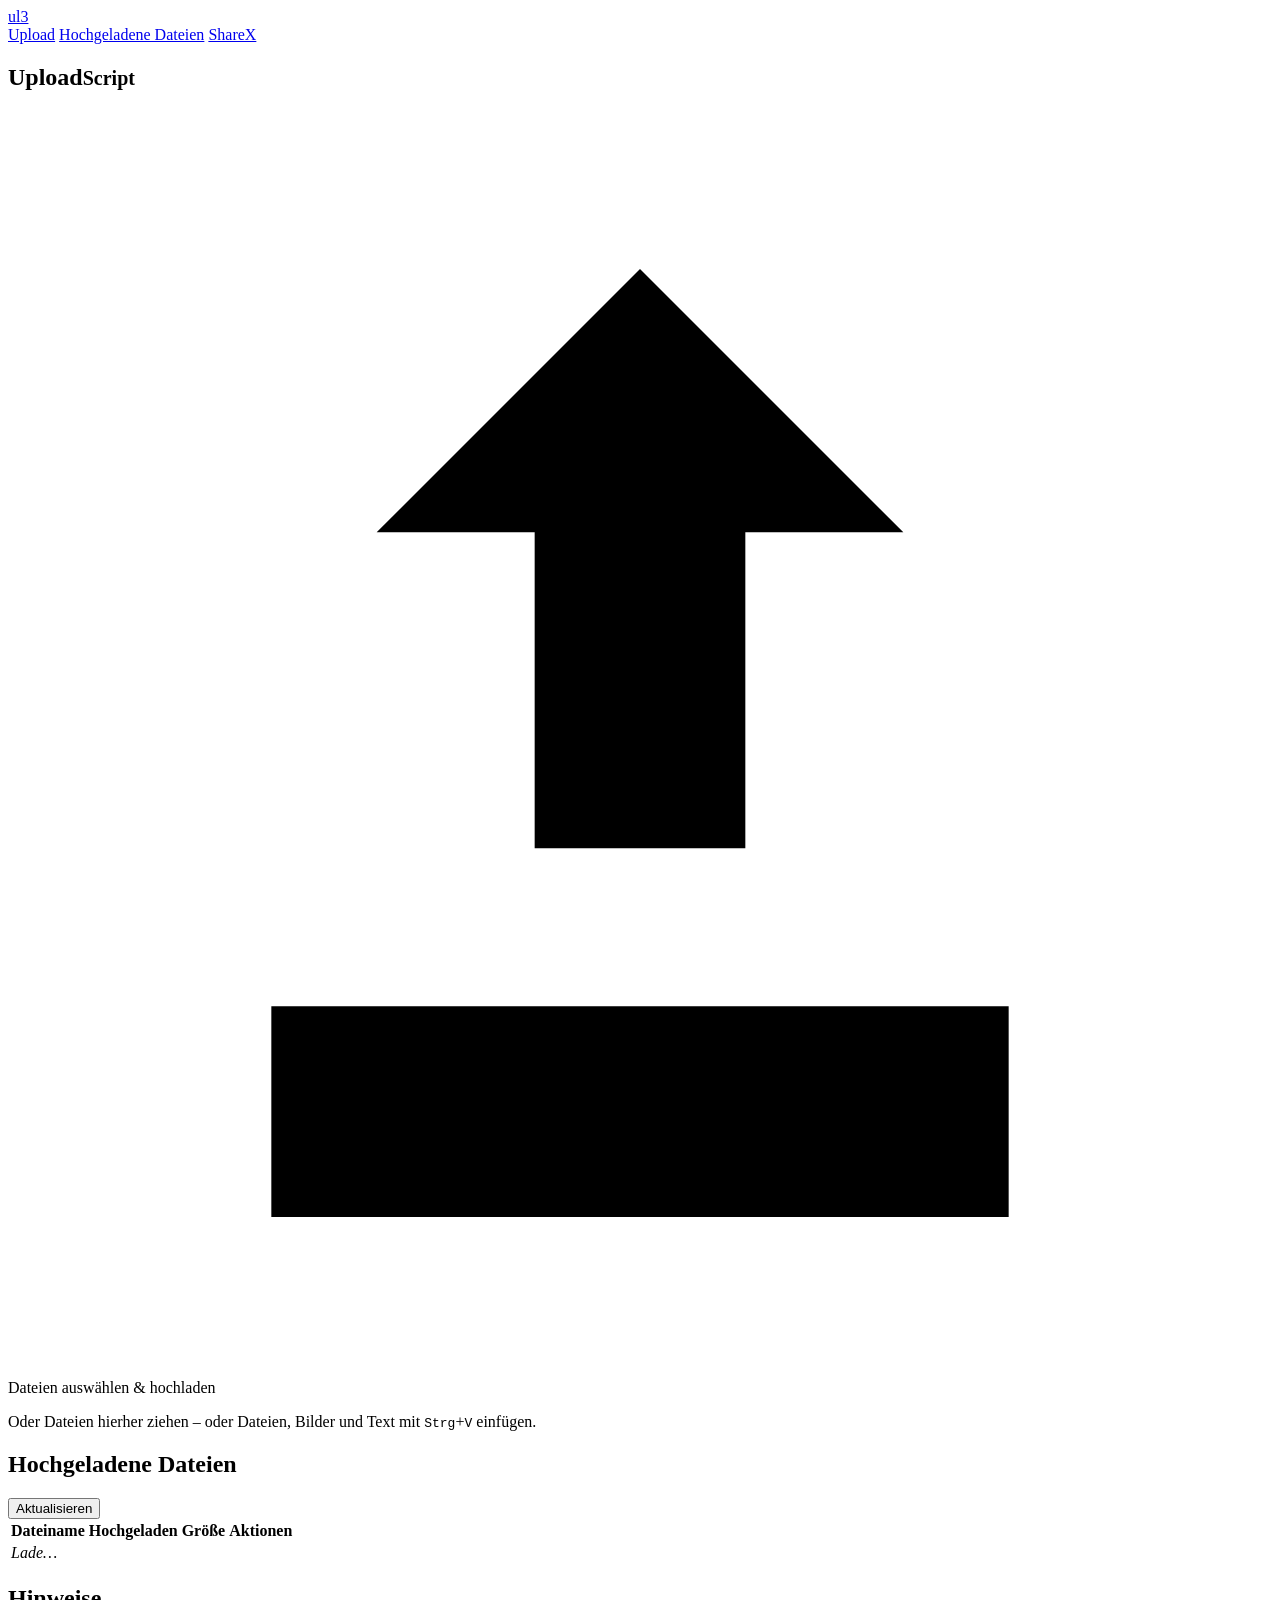
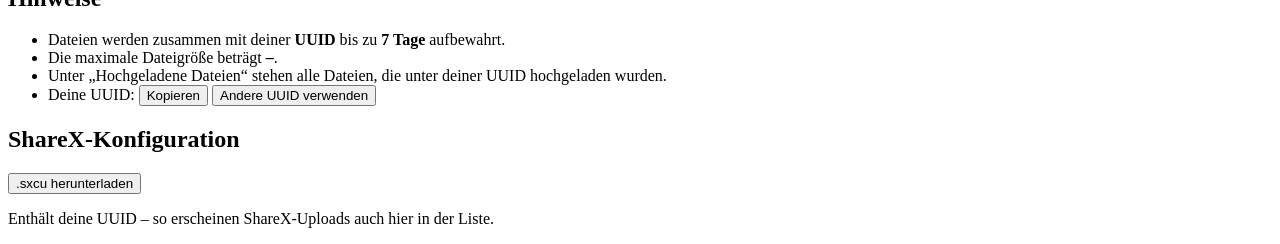
==== web/index.html @ 88bdb036 "Make paste button match the upload button's size Both buttons sit in an equal-width grid row on desk" ====
<!doctype html>
<html lang="de">
<head>
	<meta charset="utf-8">
	<meta name="viewport" content="width=device-width, initial-scale=1">
	<meta name="robots" content="noindex, nofollow">
	<meta name="color-scheme" content="light dark">
	<title>Upload – ul3</title>
	<link rel="icon" href="/favicon.ico">
	<link rel="stylesheet" href="/style.css">
	<script src="/app.js" defer></script>
</head>
<body>
	<header class="topbar">
		<a href="/" class="brand" aria-label="Startseite"><span class="logo"></span><span>ul3</span></a>
		<nav>
			<a href="#upload">Upload</a>
			<a href="#history">Hochgeladene Dateien</a>
			<a href="#sharex">ShareX</a>
		</nav>
	</header>

	<main>
		<section id="upload" class="card dropzone">
			<h1>Upload<small>Script</small></h1>
			<div class="upload-actions">
			<label class="btn btn-primary btn-lg">
				<svg viewBox="0 0 24 24" aria-hidden="true"><path d="M12 3l5 5h-3v6h-4V8H7l5-5zm-7 14h14v4H5v-4z"/></svg>
				Dateien auswählen &amp; hochladen
				<input type="file" id="file-input" multiple hidden>
			</label>
			<button type="button" id="paste-btn" class="btn btn-lg" hidden>
				<svg viewBox="0 0 24 24" aria-hidden="true"><path d="M16 3h-1.2a3 3 0 0 0-5.6 0H8a2 2 0 0 0-2 2v15a2 2 0 0 0 2 2h8a2 2 0 0 0 2-2V5a2 2 0 0 0-2-2zm-4-.5a1 1 0 1 1 0 2 1 1 0 0 1 0-2zM16 20H8V5h1v2h6V5h1v15z"/></svg>
				Aus Zwischenablage einfügen
			</button>
			</div>
			<p class="muted">Oder Dateien hierher ziehen – oder Dateien, Bilder und Text mit <kbd>Strg</kbd>+<kbd>V</kbd> einfügen.</p>
			<ul id="progress" class="progress-list"></ul>
		</section>

		<section id="history" class="card">
			<div class="section-head">
				<h2>Hochgeladene Dateien</h2>
				<button type="button" class="btn btn-ghost btn-sm" id="refresh">Aktualisieren</button>
			</div>
			<div class="table-wrap">
				<table>
					<thead><tr><th>Dateiname</th><th class="hide-sm">Hochgeladen</th><th class="hide-sm num">Größe</th><th class="num">Aktionen</th></tr></thead>
					<tbody id="history-body"><tr><td colspan="4" class="muted"><em>Lade…</em></td></tr></tbody>
				</table>
			</div>
		</section>

		<section class="card">
			<h2>Hinweise</h2>
			<ul class="notes">
				<li>Dateien werden zusammen mit deiner <strong>UUID</strong> bis zu <strong id="retention">7 Tage</strong> aufbewahrt.</li>
				<li>Die maximale Dateigröße beträgt <strong id="maxsize">–</strong>.</li>
				<li>Unter „Hochgeladene Dateien“ stehen alle Dateien, die unter deiner UUID hochgeladen wurden.</li>
				<li>Deine UUID: <code id="uuid"></code>
					<button type="button" class="btn btn-ghost btn-sm" id="copy-uuid">Kopieren</button>
					<button type="button" class="btn btn-ghost btn-sm" id="set-uuid">Andere UUID verwenden</button>
				</li>
			</ul>
		</section>

		<section id="sharex" class="card">
			<div class="section-head">
				<h2>ShareX-Konfiguration</h2>
				<button type="button" class="btn btn-ghost btn-sm" id="sharex-download">.sxcu herunterladen</button>
			</div>
			<p class="muted">Enthält deine UUID – so erscheinen ShareX-Uploads auch hier in der Liste.</p>
			<pre id="sharex-config"></pre>
		</section>
	</main>

	<footer><a href="/admin" id="admin-link" hidden>Admin</a></footer>

	<div id="drop-overlay" hidden><div>Dateien loslassen zum Hochladen</div></div>
	<div id="toast" role="status" aria-live="polite"></div>
</body>
</html>
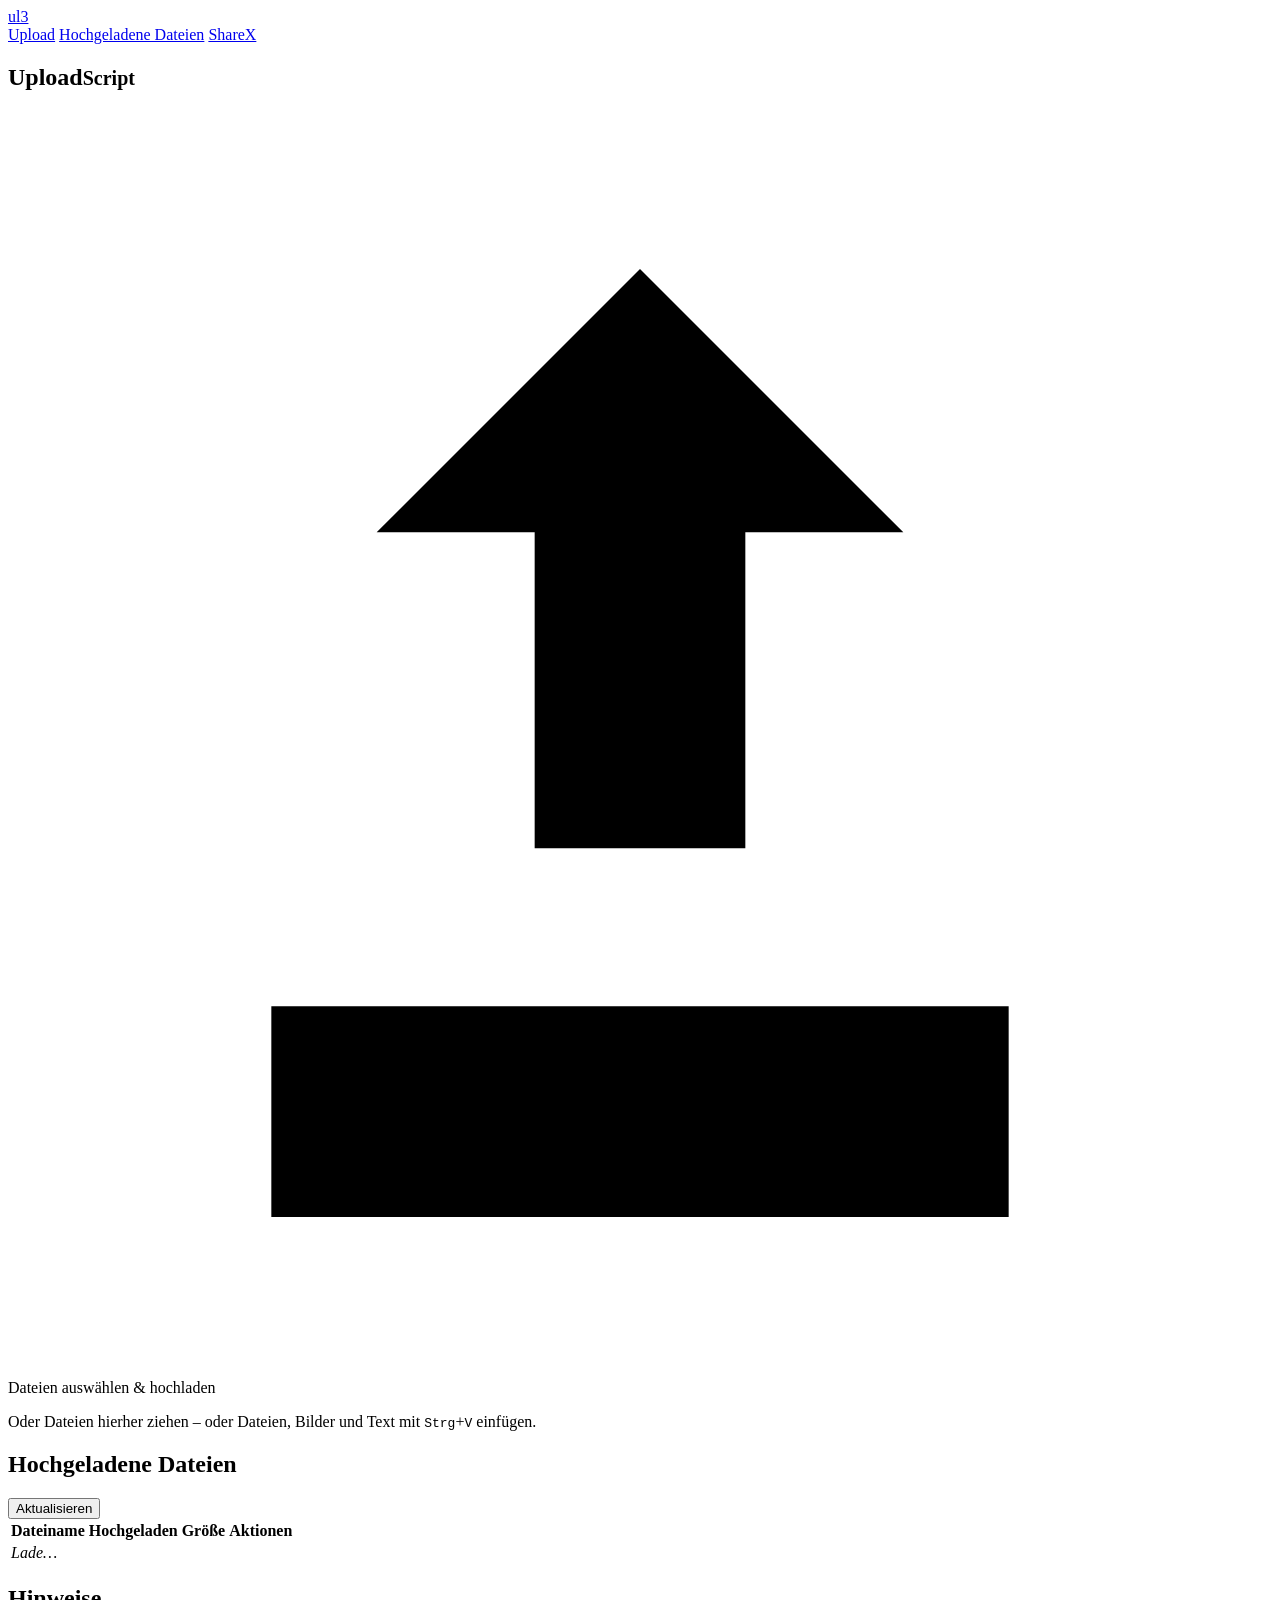
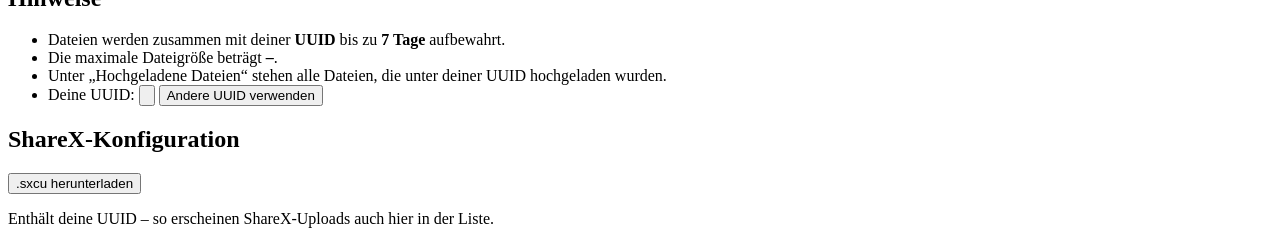
==== commit 9c92410a: "Use icons for copy/download buttons and keep admin table in its card Copy and download buttons in th" ====
--- a/web/index.html
+++ b/web/index.html
@@ -7,7 +7,11 @@
 	<meta name="color-scheme" content="light dark">
 	<title>Upload – ul3</title>
 	<link rel="icon" href="/favicon.ico">
+	<link rel="manifest" href="/manifest.json">
+	<link rel="apple-touch-icon" href="/icon-192.png">
+	<meta name="theme-color" content="#f4f5f7">
 	<link rel="stylesheet" href="/style.css">
+	<script src="/filetypes.js" defer></script>
 	<script src="/app.js" defer></script>
 </head>
 <body>
@@ -17,7 +21,16 @@
 			<a href="#upload">Upload</a>
 			<a href="#history">Hochgeladene Dateien</a>
 			<a href="#sharex">ShareX</a>
+			<a href="/admin" id="admin-link" hidden>Admin</a>
 		</nav>
+		<button type="button" class="btn btn-sm install-btn" id="install-btn" aria-label="App installieren" title="App installieren" aria-controls="install-hint" aria-expanded="false" hidden>
+			<svg viewBox="0 0 24 24" aria-hidden="true"><path d="M11 3h2v9.2l3.3-3.3 1.4 1.4L12 16l-5.7-5.7 1.4-1.4 3.3 3.3V3zM5 18h14v3H5v-3z"/></svg>
+			<span class="install-label">App installieren</span>
+		</button>
+		<div class="install-hint" id="install-hint" hidden>
+			<span>Zum Installieren: Tippe auf <strong>Teilen</strong> und dann auf <strong>Zum Home-Bildschirm</strong>.</span>
+			<button type="button" class="btn btn-ghost btn-sm btn-icon" id="install-hint-close" title="Schließen (Esc)" aria-label="Schließen">✕</button>
+		</div>
 	</header>
 
 	<main>
@@ -35,6 +48,18 @@
 			</button>
 			</div>
 			<p class="muted">Oder Dateien hierher ziehen – oder Dateien, Bilder und Text mit <kbd>Strg</kbd>+<kbd>V</kbd> einfügen.</p>
+			<div id="paste-preview" class="paste-preview" role="region" aria-labelledby="paste-preview-title" hidden>
+				<div class="paste-preview-head">
+					<h2 id="paste-preview-title">Aus Zwischenablage</h2>
+					<span class="muted" id="paste-preview-summary"></span>
+				</div>
+				<ul class="paste-preview-list" id="paste-preview-list"></ul>
+				<div class="paste-preview-actions">
+					<button type="button" class="btn" id="paste-discard">Verwerfen</button>
+					<button type="button" class="btn btn-primary" id="paste-confirm">Hochladen</button>
+				</div>
+				<p class="muted paste-preview-hint"><kbd>Enter</kbd> hochladen · <kbd>Esc</kbd> verwerfen</p>
+			</div>
 			<ul id="progress" class="progress-list"></ul>
 		</section>
 
@@ -58,7 +83,7 @@
 				<li>Die maximale Dateigröße beträgt <strong id="maxsize">–</strong>.</li>
 				<li>Unter „Hochgeladene Dateien“ stehen alle Dateien, die unter deiner UUID hochgeladen wurden.</li>
 				<li>Deine UUID: <code id="uuid"></code>
-					<button type="button" class="btn btn-ghost btn-sm" id="copy-uuid">Kopieren</button>
+					<button type="button" class="btn btn-ghost btn-sm btn-sq" id="copy-uuid" title="UUID kopieren" aria-label="UUID kopieren"><svg viewBox="0 0 24 24" aria-hidden="true"><path d="M16 1H4a2 2 0 0 0-2 2v14h2V3h12V1zm3 4H8a2 2 0 0 0-2 2v14a2 2 0 0 0 2 2h11a2 2 0 0 0 2-2V7a2 2 0 0 0-2-2zm0 16H8V7h11v14z"/></svg></button>
 					<button type="button" class="btn btn-ghost btn-sm" id="set-uuid">Andere UUID verwenden</button>
 				</li>
 			</ul>
@@ -74,7 +99,19 @@
 		</section>
 	</main>
 
-	<footer><a href="/admin" id="admin-link" hidden>Admin</a></footer>
+	<footer><a href="/admin" id="admin-footer-link" hidden>Admin</a></footer>
+
+	<dialog id="lightbox" class="lightbox" aria-labelledby="lightbox-name">
+		<div class="lightbox-stage" id="lightbox-stage">
+		</div>
+		<div class="lightbox-bar">
+			<span class="name" id="lightbox-name"></span>
+			<span class="info" id="lightbox-info"></span>
+			<button type="button" class="btn btn-sm" id="lightbox-zoom" hidden>Originalgröße</button>
+			<a class="btn btn-sm" id="lightbox-open" target="_blank" rel="noopener" hidden>In neuem Tab öffnen</a>
+			<button type="button" class="btn btn-sm btn-icon" id="lightbox-close" title="Schließen (Esc)" aria-label="Schließen">✕</button>
+		</div>
+	</dialog>
 
 	<div id="drop-overlay" hidden><div>Dateien loslassen zum Hochladen</div></div>
 	<div id="toast" role="status" aria-live="polite"></div>
